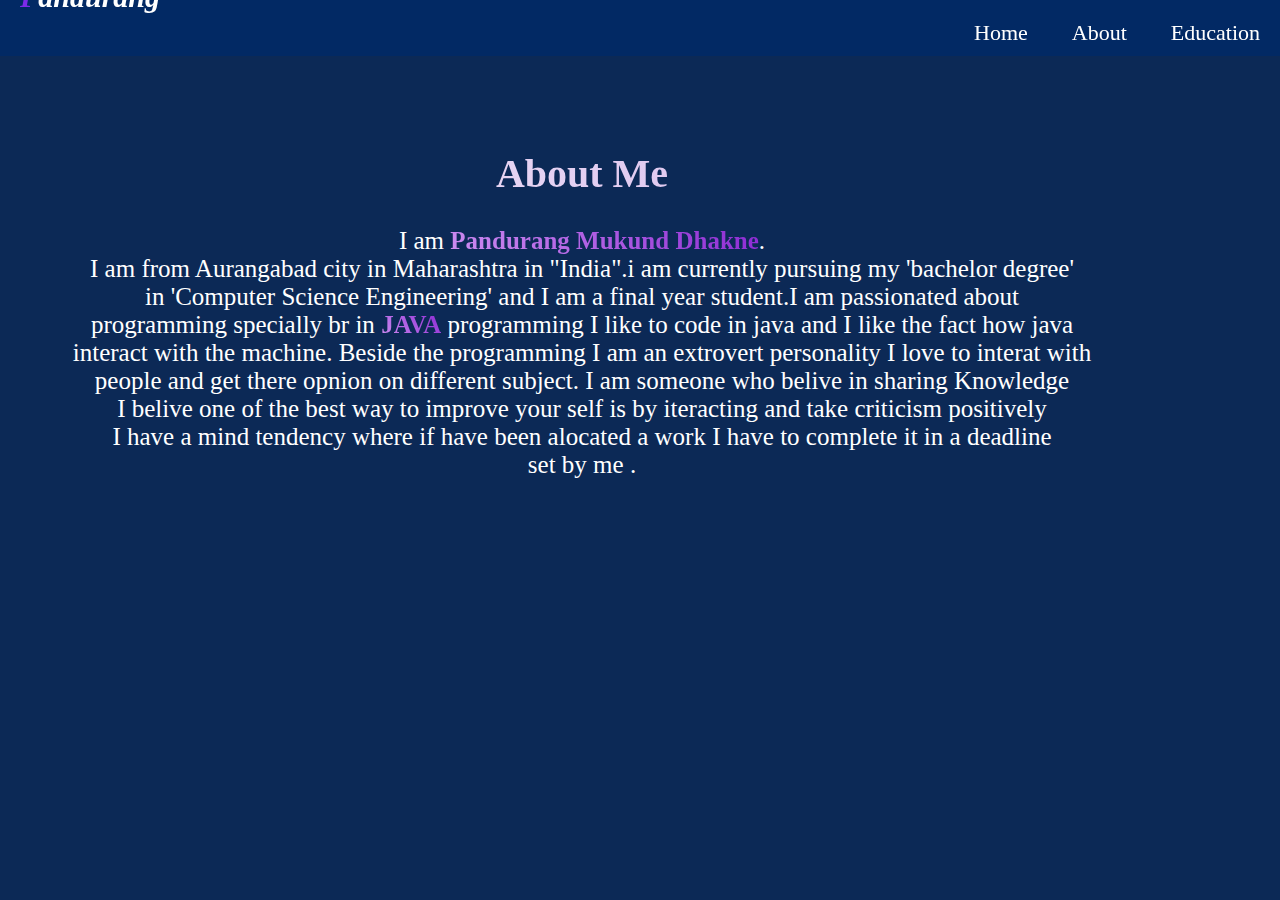
==== About.html @ 2276dff9 "first commit" ====
<!DOCTYPE html>
<html lang="en">
<head>
    <meta charset="UTF-8">
    <meta http-equiv="X-UA-Compatible" content="IE=edge">
    <meta name="viewport" content="width=device-width, initial-scale=1.0">
    <link rel="stylesheet" href="About.css">
    <title>About</title>
</head>
<body>
    

    <header>

        <div class="nav-bar">

           <div class="menu-bar">
             
            <span onclick="myFunction()" id="portfolio-bar">&#9776;</span>
            <h1><span class="logo">P</span>andurang</h1>

            <ul id="menu">

                <li> <a href="index.html">Home</a> </li>
                <li > <a href="About.html" target="_parent">About</a> </li>
                <li>  <a href="Education.html" target="_parent">Education</a> </li>
              

            </ul>



           </div>



        </div>



    </header>



    <section>

        <div class="container">

            <h1>About Me</h1>

            <div class="content">

                
        <div class="typewriter">
            <p>I am <strong>Pandurang Mukund Dhakne</strong>.
                <br>
                I am from Aurangabad city in Maharashtra in "India".i am currently pursuing my 'bachelor degree'
                <br>in 'Computer Science Engineering' and I am a final year student.I am passionated about <br> programming specially 
                br in <strong>JAVA</strong> programming I like to code in java and I like the fact how java  
                <br> interact with the machine. Beside the programming I am an extrovert personality I love to interat with 
                <br>people and get there opnion on different subject. I am someone who belive in sharing Knowledge
                <br>I belive one of the best way to improve your self is by iteracting and take criticism positively
                <br>I have a mind tendency where  if have been alocated a work I have to complete it in a deadline 
                <br>set by me . 
                 
    
    
            </p>
        </div>
                

            </div>

        </div>

    </section>





































 

    <script>


        let x = document.getElementById("menu");
  
        function myFunction () {
          
          if(x.style.display == "block")
          {
              x.style.display = "none";
          }
          else
          {
              x.style.display = "block";
          }
  
  
        }
  
  
  
  
    </script>   
</body>
</html>
---- About.css ----
*{
    margin: 0%;
    padding: 0%;
    scroll-behavior: smooth;
    box-sizing: border-box;
}

body{
    background-color: #0c2956;
    color: #fff;
   
  }


/* header css start */

.nav-bar
{
    position: fixed;
    width: 100%;
    height: 56px;
    z-index: 100000000;
    background-color: #022964;
}

.menu-bar{
    text-align: right;    
}

.menu-bar h1{
    float: left;
    font-size: 40px;
    font-family: cursive;
    font-style: italic;
    margin-left: 20px;
    cursor: pointer;
    
}

.logo{
   color: #7d2ae8;
}

.menu-bar ul li{
    display: inline-block;
    margin: 20px;
    list-style: none;
    font-size: 22px;
    cursor: pointer;
}

.menu-bar ul li a{
    color: #fff;
    cursor: pointer;
    text-decoration: none;
    cursor: pointer;
    transform: .3s;
}

.menu-bar ul li a:hover{

    color: #18bbf1;
    transform: perspective(1000px) translateZ(200px) ;
    display: inline-block;

}

#portfolio-bar{

    font-size: 22px;
    margin: 0px 20px;
    cursor: pointer;
    display: none;

}

@media only screen and (max-width : 700px) {

    #portfolio-bar {
        display: block;
    }

    .menu-bar ul li {
        display: block;

    }

    .menu-bar ul {
        display: none;
    }

    .nav-bar {
        height: auto;
    }


}



/* header css end */

/* about start */

.container{

    height: auto;
    width: 80%;
    /* border: 2px solid white; */
    align-items: center;
    justify-content: center;
    position: absolute;
    margin-top: 150px;
    margin-left: 150px;


}

.container h1{
    text-align: center;
    font-size: 40px;
    background: -webkit-linear-gradient(45deg,#f7effb,#d0afe8);
    -webkit-background-clip: text;
    -webkit-text-fill-color: transparent;
}



.typewriter strong{

    background: -webkit-linear-gradient(45deg,#ce8ef1,#8c29d3);
    -webkit-background-clip: text;
    -webkit-text-fill-color: transparent;

    }
    
    .typewriter p {
        color: white;
        font-size: 25px;
        text-align: center;
        margin-top: 30px;
        animation-name: simple;
        animation-duration: 10s;
        animation-iteration-count: infinite;
        animation-direction: alternate;
     
      }
      
     
  @keyframes simple {
    0%{
        opacity: 0;
    }
    
    100%{
        opacity: 1;
    }

  }    
    

/* about end */


@media screen and (max-width:265px) {
    
    .menu-bar h1{
        float: left;
        font-size: 22px;
        font-family: cursive;
        font-style: italic;
        margin-left: 20px;
        cursor: pointer;
        
    }

}

@media screen and (max-width:1285px) and (min-width:592px) {
    
    .container{

        margin-left: 70px;

    }

    .menu-bar h1{
        float: left;
        font-size: 30px;
        font-family: cursive;
        font-style: italic;
        margin-left: 20px;
        cursor: pointer;
        margin-top: -20px;
        
    }

}

@media screen and (max-width:592px) and (min-width:376px)
{

    .container{
        margin-left: 32px;
    }

    .menu-bar h1{
        float: left;
        font-size: 30px;
        font-family: cursive;
        font-style: italic;
        margin-left: 20px;
        cursor: pointer;
        margin-top: -20px;
        
    }

}

@media screen and (max-width:376px) and (min-width:280px){
    
    .container{
        margin-left: 28px;
    }

    .typewriter p {
        color: white;
        font-size: 15px;
        text-align: center;
        margin-top: 30px;
        
     
      }
      .menu-bar h1{
        float: left;
        font-size: 30px;
        font-family: cursive;
        font-style: italic;
        margin-left: 20px;
        cursor: pointer;
        margin-top: -20px;
        
    }
}

@media screen and (max-width:280px){
 
    .container{
        margin-left: 15px;
    }
    .menu-bar h1{
        float: left;
        font-size: 30px;
        font-family: cursive;
        font-style: italic;
        margin-left: 20px;
        cursor: pointer;
        margin-top: -20px;
        
    }

    .typewriter p {
        color: white;
        font-size: 15px;
        text-align: center;
        margin-top: 30px;
        
     
      }

      .container h1{
        font-size: 22px;
      }

}
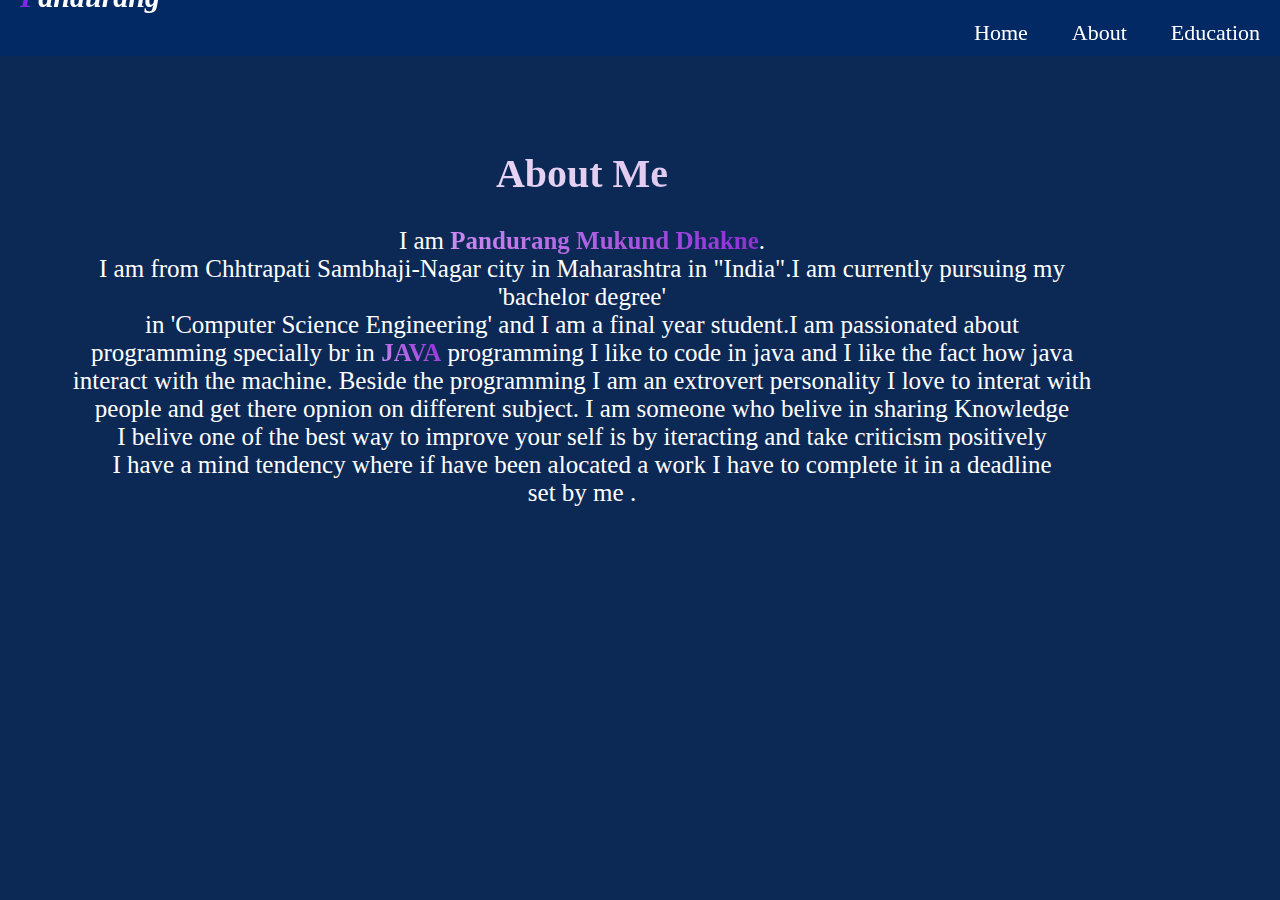
==== commit 2e3f075a: "second commit" ====
--- a/About.html
+++ b/About.html
@@ -54,7 +54,7 @@
         <div class="typewriter">
             <p>I am <strong>Pandurang Mukund Dhakne</strong>.
                 <br>
-                I am from Aurangabad city in Maharashtra in "India".i am currently pursuing my 'bachelor degree'
+                I am from Chhtrapati Sambhaji-Nagar city in Maharashtra in "India".I am currently pursuing my 'bachelor degree'
                 <br>in 'Computer Science Engineering' and I am a final year student.I am passionated about <br> programming specially 
                 br in <strong>JAVA</strong> programming I like to code in java and I like the fact how java  
                 <br> interact with the machine. Beside the programming I am an extrovert personality I love to interat with 
